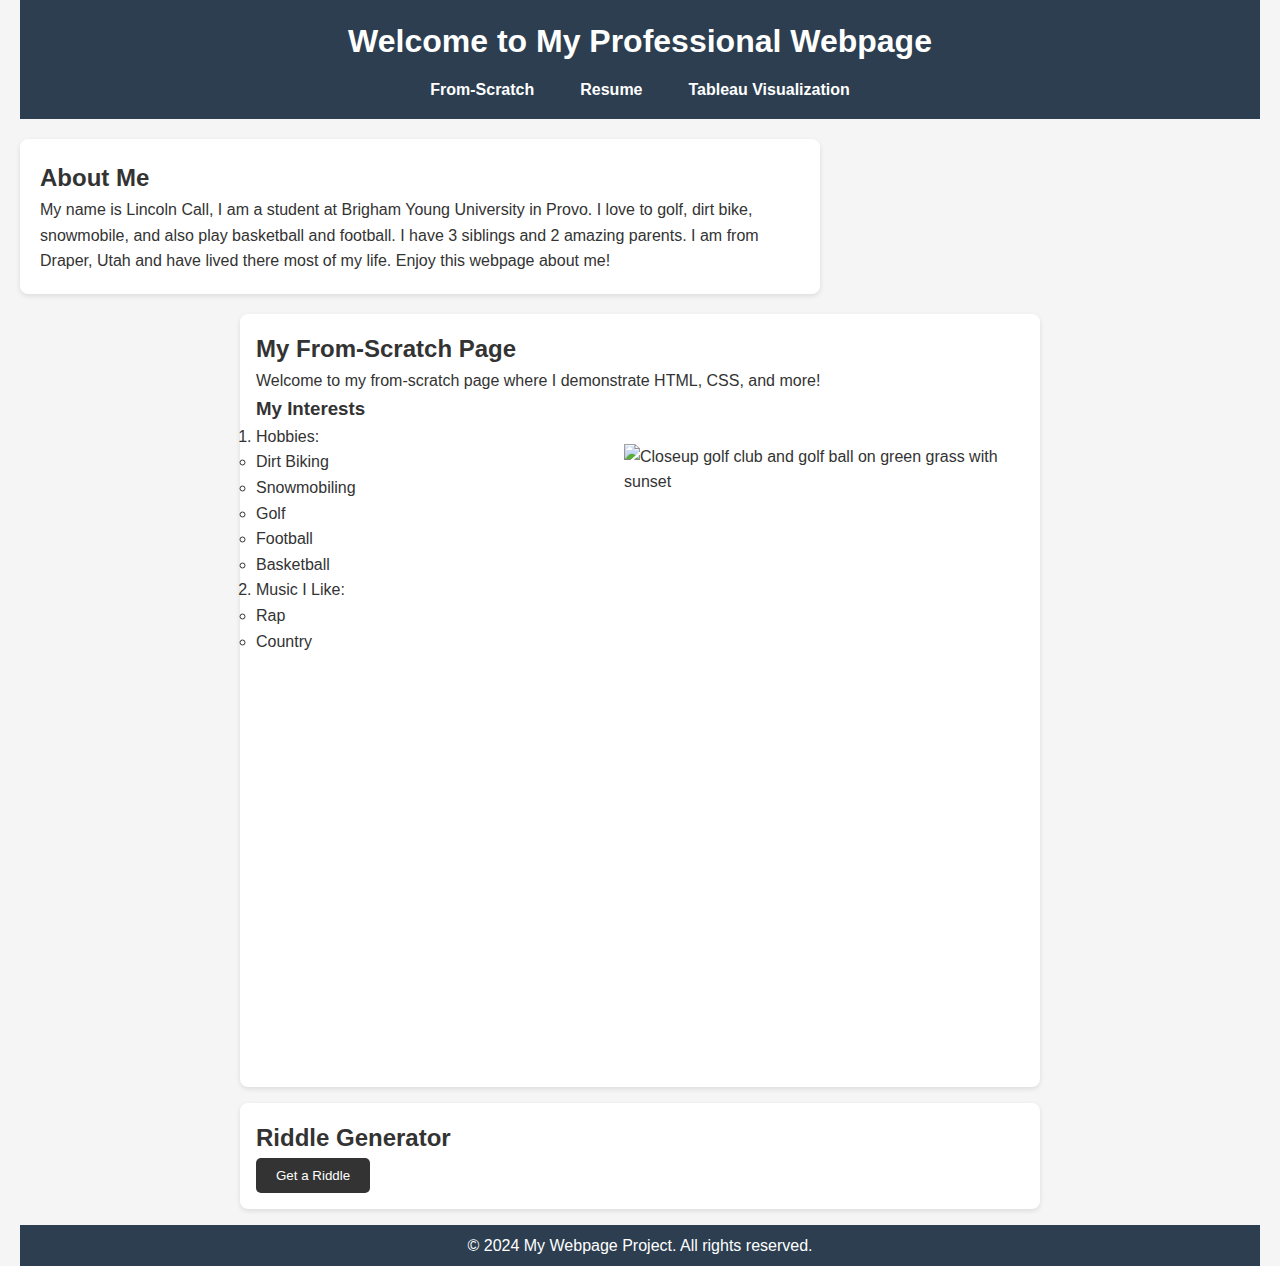
==== index.html @ 7c294f4f "Add files via upload" ====
<!DOCTYPE html>
<html lang="en">

<head>
    <meta charset="UTF-8">
    <meta name="viewport" content="width=device-width, initial-scale=1.0">
    <title>My Webpage Project</title>
    <link rel="stylesheet" href="styles.css">
    <style>
        body {
            background-color: #f5f5f5; /* Light gray background for a professional look */
            color: #333; /* Dark text for good contrast */
        }

        header {
            background-color: #2c3e50; /* Dark blue-gray header */
            color: white;
            padding: 1rem;
            text-align: center;
        }

        nav ul {
            list-style: none;
            padding: 0;
            display: flex;
            justify-content: center;
            gap: 1rem;
        }

        nav ul li a {
            color: white;
            text-decoration: none;
            font-weight: bold;
        }

        nav ul li a:hover {
            text-decoration: underline;
        }

        section {
            background-color: white;
            margin: 1rem auto;
            padding: 1rem;
            border-radius: 8px;
            box-shadow: 0 2px 5px rgba(0, 0, 0, 0.1);
            max-width: 800px;
        }

        footer {
            background-color: #2c3e50;
            color: white;
            text-align: center;
            padding: 0.5rem;
            margin-top: 1rem;
        }
    </style>
</head>

<body>
    <!-- Professional-Looking Pages -->
    <header>
        <h1>Welcome to My Professional Webpage</h1>
        <nav>
            <ul>
                <li><a href="index.html">From-Scratch</a></li>
                <li><a href="resume.html">Resume</a></li>
                <li><a href="tableau_visualization.html">Tableau Visualization</a></li>
            </ul>
        </nav>
    </header>

    <section id="about">
        <h2>About Me</h2>
        <p>My name is Lincoln Call, I am a student at Brigham Young University in Provo. I love to golf, dirt bike, snowmobile, and also play basketball and football. I have 3 siblings and 2 amazing parents. I am from Draper, Utah and have lived there most of my life. Enjoy this webpage about me!</p>
    </section>

    <section id="scratch">
        <h2>My From-Scratch Page</h2>
        <p>Welcome to my from-scratch page where I demonstrate HTML, CSS, and more!</p>

        <h3>My Interests</h3>
        <div style="display: flex; justify-content: space-between; align-items: flex-start;">
            <div>
                <ol>
                    <li>Hobbies:
                        <ul>
                            <li>Dirt Biking</li>
                            <li>Snowmobiling</li>
                            <li>Golf</li>
                            <li>Football</li>
                            <li>Basketball</li>
                        </ul>
                    </li>
                    <li>Music I Like:
                        <ul>
                            <li>Rap</li>
                            <li>Country</li>
                        </ul>
                    </li>
                </ol>
            </div>
            <img src="https://static.vecteezy.com/system/resources/previews/008/701/006/original/closeup-golf-club-and-golf-ball-on-green-grass-wiht-sunset-free-photo.jpg" alt="Closeup golf club and golf ball on green grass with sunset" width="400" height="300">
        </div>

        <!-- Embedded YouTube Video -->
        <iframe width="400" height="300" src="https://www.youtube.com/embed/H-wzRxFTHk4?si=I_SEyfAZS-ER37eL" title="YouTube video player" frameborder="0" allow="accelerometer; autoplay; clipboard-write; encrypted-media; gyroscope; picture-in-picture; web-share" referrerpolicy="strict-origin-when-cross-origin" allowfullscreen></iframe>
    </section>

    <!-- Small Web App (Example: Riddle Generator) -->
    <section id="web-app">
        <h2>Riddle Generator</h2>
        <button onclick="generateRiddle()">Get a Riddle</button>
        <p id="riddle-output"></p>
    </section>

    <script>
        function generateRiddle() {
            const riddles = [
                "What has keys but can't open locks? A piano!",
                "I speak without a mouth and hear without ears. What am I? An echo!",
                "The more you take, the more you leave behind. What are they? Footsteps!"
            ];
            const randomIndex = Math.floor(Math.random() * riddles.length);
            document.getElementById("riddle-output").textContent = riddles[randomIndex];
        }
    </script>

    <footer>
        <p>&copy; 2024 My Webpage Project. All rights reserved.</p>
    </footer>
</body>

</html>
---- styles.css ----
/* Basic reset for all elements */
* {
    margin: 0;
    padding: 0;
    box-sizing: border-box;
}

/* Body styles */
body {
    font-family: Arial, Helvetica, sans-serif;
    line-height: 1.6;
    background-color: #f4f4f4;
    color: #333;
    padding: 0 20px;
}

/* Header styles */
header {
    background: #333;
    color: #fff;
    padding: 10px 0;
    text-align: center;
}

header h1 {
    margin-bottom: 10px;
}

nav ul {
    display: flex;
    justify-content: center;
    list-style-type: none;
    padding: 10px;
}

nav ul li {
    margin: 0 15px;
}

nav ul li a {
    color: #fff;
    text-decoration: none;
}

/* About Section */
#about {
    background: #fff;
    padding: 20px;
    margin: 20px 0;
    border-radius: 8px;
}

/* Custom Style Section */
.custom-style {
    background: #e0e0e0;
    padding: 15px;
    border-radius: 8px;
    margin: 20px 0;
}

/* Scratch Page Styles */
#scratch img {
    max-width: 100%;
    height: auto;
    display: block;
    margin: 20px 0;
}

/* Footer Styles */
footer {
    text-align: center;
    padding: 20px;
    margin-top: 20px;
    background: #333;
    color: #fff;
}

/* Button Styles */
button {
    background-color: #333;
    color: #fff;
    border: none;
    padding: 10px 20px;
    border-radius: 5px;
    cursor: pointer;
}

button:hover {
    background-color: #555;
}

/* Anchor link styling */
a {
    color: #333;
}

a:hover {
    color: #555;
}
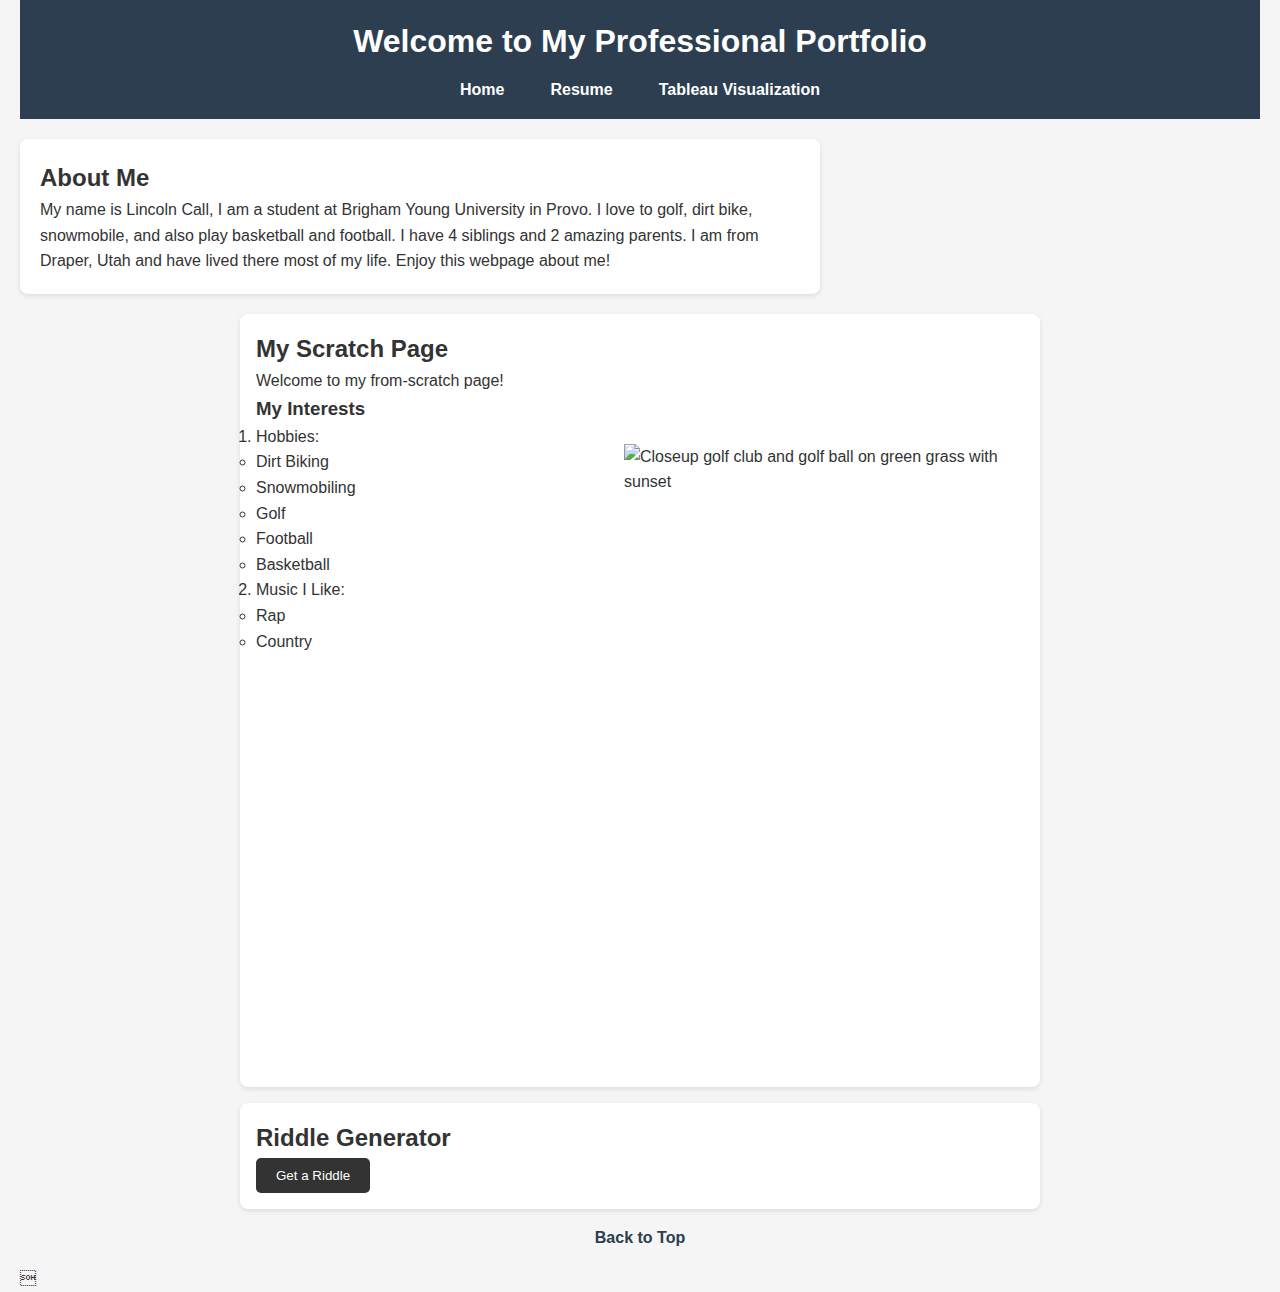
==== commit dc816235: "Add files via upload" ====
--- a/index.html
+++ b/index.html
@@ -59,10 +59,10 @@
 <body>
     <!-- Professional-Looking Pages -->
     <header>
-        <h1>Welcome to My Professional Webpage</h1>
+        <h1>Welcome to My Professional Portfolio</h1>
         <nav>
             <ul>
-                <li><a href="index.html">From-Scratch</a></li>
+                <li><a href="index.html">Home</a></li>
                 <li><a href="resume.html">Resume</a></li>
                 <li><a href="tableau_visualization.html">Tableau Visualization</a></li>
             </ul>
@@ -71,12 +71,12 @@
 
     <section id="about">
         <h2>About Me</h2>
-        <p>My name is Lincoln Call, I am a student at Brigham Young University in Provo. I love to golf, dirt bike, snowmobile, and also play basketball and football. I have 3 siblings and 2 amazing parents. I am from Draper, Utah and have lived there most of my life. Enjoy this webpage about me!</p>
+        <p>My name is Lincoln Call, I am a student at Brigham Young University in Provo. I love to golf, dirt bike, snowmobile, and also play basketball and football. I have 4 siblings and 2 amazing parents. I am from Draper, Utah and have lived there most of my life. Enjoy this webpage about me!</p>
     </section>
 
     <section id="scratch">
-        <h2>My From-Scratch Page</h2>
-        <p>Welcome to my from-scratch page where I demonstrate HTML, CSS, and more!</p>
+        <h2>My Scratch Page</h2>
+        <p>Welcome to my from-scratch page!</p>
 
         <h3>My Interests</h3>
         <div style="display: flex; justify-content: space-between; align-items: flex-start;">
@@ -125,9 +125,8 @@
         }
     </script>
 
-    <footer>
-        <p>&copy; 2024 My Webpage Project. All rights reserved.</p>
-    </footer>
+    <a href="#top" style="display: block; text-align: center; margin: 1rem 0; font-weight: bold; text-decoration: none; color: #2c3e50;">Back to Top</a>
+    
 </body>
 
 </html>
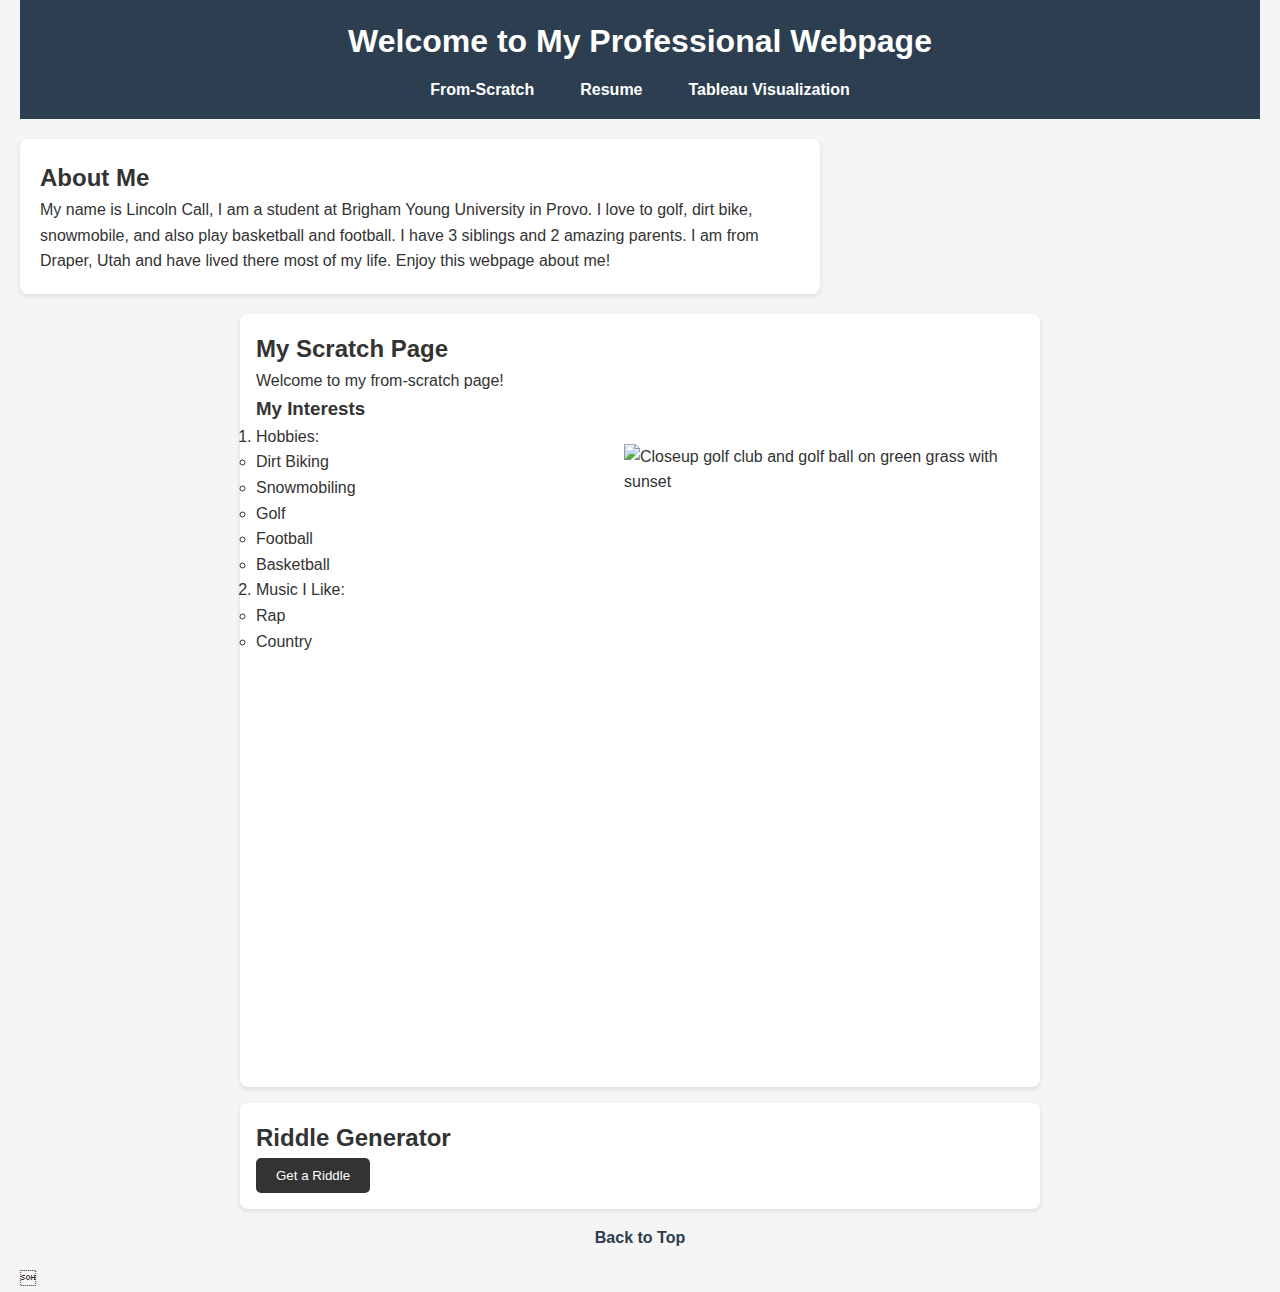
==== commit beee565e: "Add files via upload" ====
--- a/index.html
+++ b/index.html
@@ -59,10 +59,10 @@
 <body>
     <!-- Professional-Looking Pages -->
     <header>
-        <h1>Welcome to My Professional Portfolio</h1>
+        <h1>Welcome to My Professional Webpage</h1>
         <nav>
             <ul>
-                <li><a href="index.html">Home</a></li>
+                <li><a href="index.html">From-Scratch</a></li>
                 <li><a href="resume.html">Resume</a></li>
                 <li><a href="tableau_visualization.html">Tableau Visualization</a></li>
             </ul>
@@ -71,7 +71,7 @@
 
     <section id="about">
         <h2>About Me</h2>
-        <p>My name is Lincoln Call, I am a student at Brigham Young University in Provo. I love to golf, dirt bike, snowmobile, and also play basketball and football. I have 4 siblings and 2 amazing parents. I am from Draper, Utah and have lived there most of my life. Enjoy this webpage about me!</p>
+        <p>My name is Lincoln Call, I am a student at Brigham Young University in Provo. I love to golf, dirt bike, snowmobile, and also play basketball and football. I have 3 siblings and 2 amazing parents. I am from Draper, Utah and have lived there most of my life. Enjoy this webpage about me!</p>
     </section>
 
     <section id="scratch">
